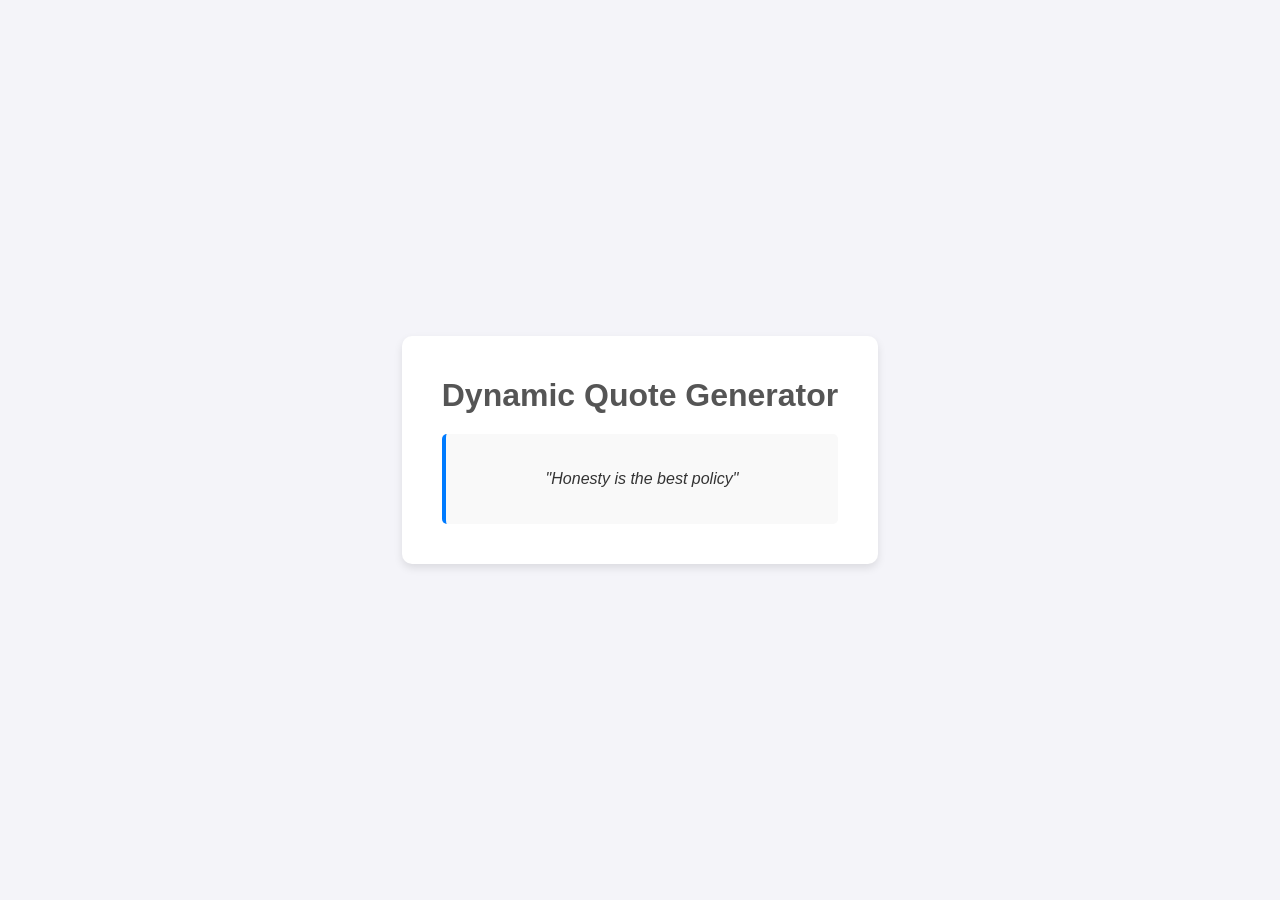
==== dynamicQuotesGenerator/index.html @ 1668f643 "PROJECT DYNAMIC QUOTE GENERATOR" ====
<!DOCTYPE html>
<html lang="en">
<head>
    <meta charset="UTF-8">
    <meta name="viewport" content="width=device-width, initial-scale=1.0">
    <title>Dynamic Quote Generator</title>
    <link rel="stylesheet" href="styles.css">
</head>
<body id="body">
    <div class="container">
    <h1>Dynamic Quote Generator</h1>
    <div class="quote-box">
    <p id="quote" >"Honesty is the best policy"</p>
</div>
</div>
<script src="quotes.js"></script>
</body>
</html>
---- dynamicQuotesGenerator/styles.css ----
body {
    font-family: Arial, sans-serif;
    background-color: #f4f4f9;
    color: #333;
    margin: 0;
    padding: 0;
    display: flex;
    justify-content: center;
    align-items: center;
    height: 100vh;
  }
  
  .container {
    text-align: center;
    background: #fff;
    padding: 20px 40px;
    border-radius: 10px;
    box-shadow: 0 4px 8px rgba(0, 0, 0, 0.1);
  }
  
  h1 {
    margin-bottom: 20px;
    color: #555;
  }
  
  .quote-box {
    margin: 20px 0;
    padding: 20px;
    border-left: 4px solid #007bff;
    font-style: italic;
    background: #f9f9f9;
    border-radius: 5px;
  }
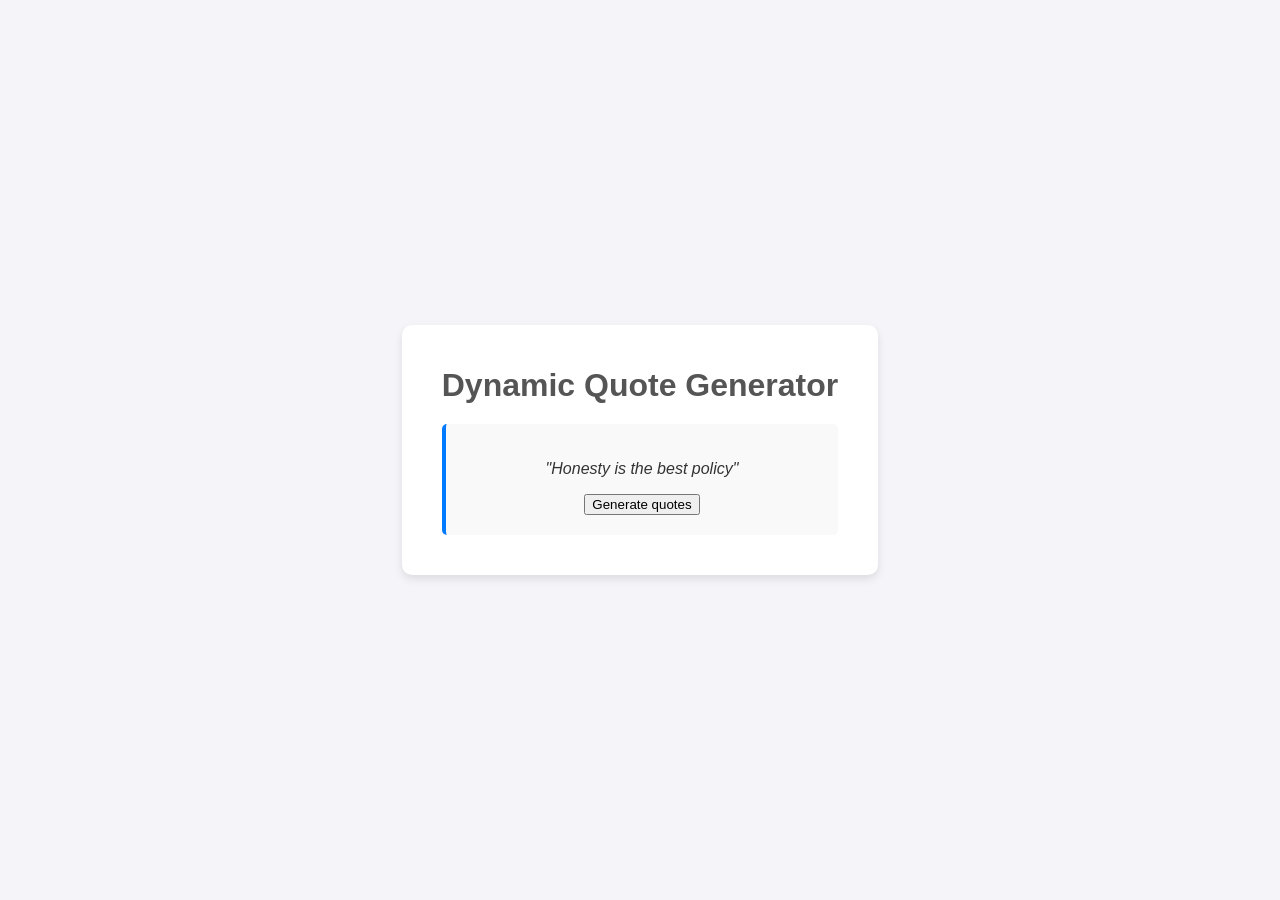
==== commit dea1a760: "COMPLETE" ====
--- a/dynamicQuotesGenerator/index.html
+++ b/dynamicQuotesGenerator/index.html
@@ -11,6 +11,7 @@
     <h1>Dynamic Quote Generator</h1>
     <div class="quote-box">
     <p id="quote" >"Honesty is the best policy"</p>
+    <button>Generate quotes</button>
 </div>
 </div>
 <script src="quotes.js"></script>
--- a/dynamicQuotesGenerator/styles.css
+++ b/dynamicQuotesGenerator/styles.css
@@ -32,5 +32,13 @@
     border-radius: 5px;
   }
   
-
-  +  .button{
+    padding: 10px 20px;
+    font-size: 16px;
+    color: #fff;
+    background-color: #3271b4;
+    border: none;
+    border-radius: 5px;
+    cursor: pointer;
+    transition: background-color 0.3s ease;
+  }
